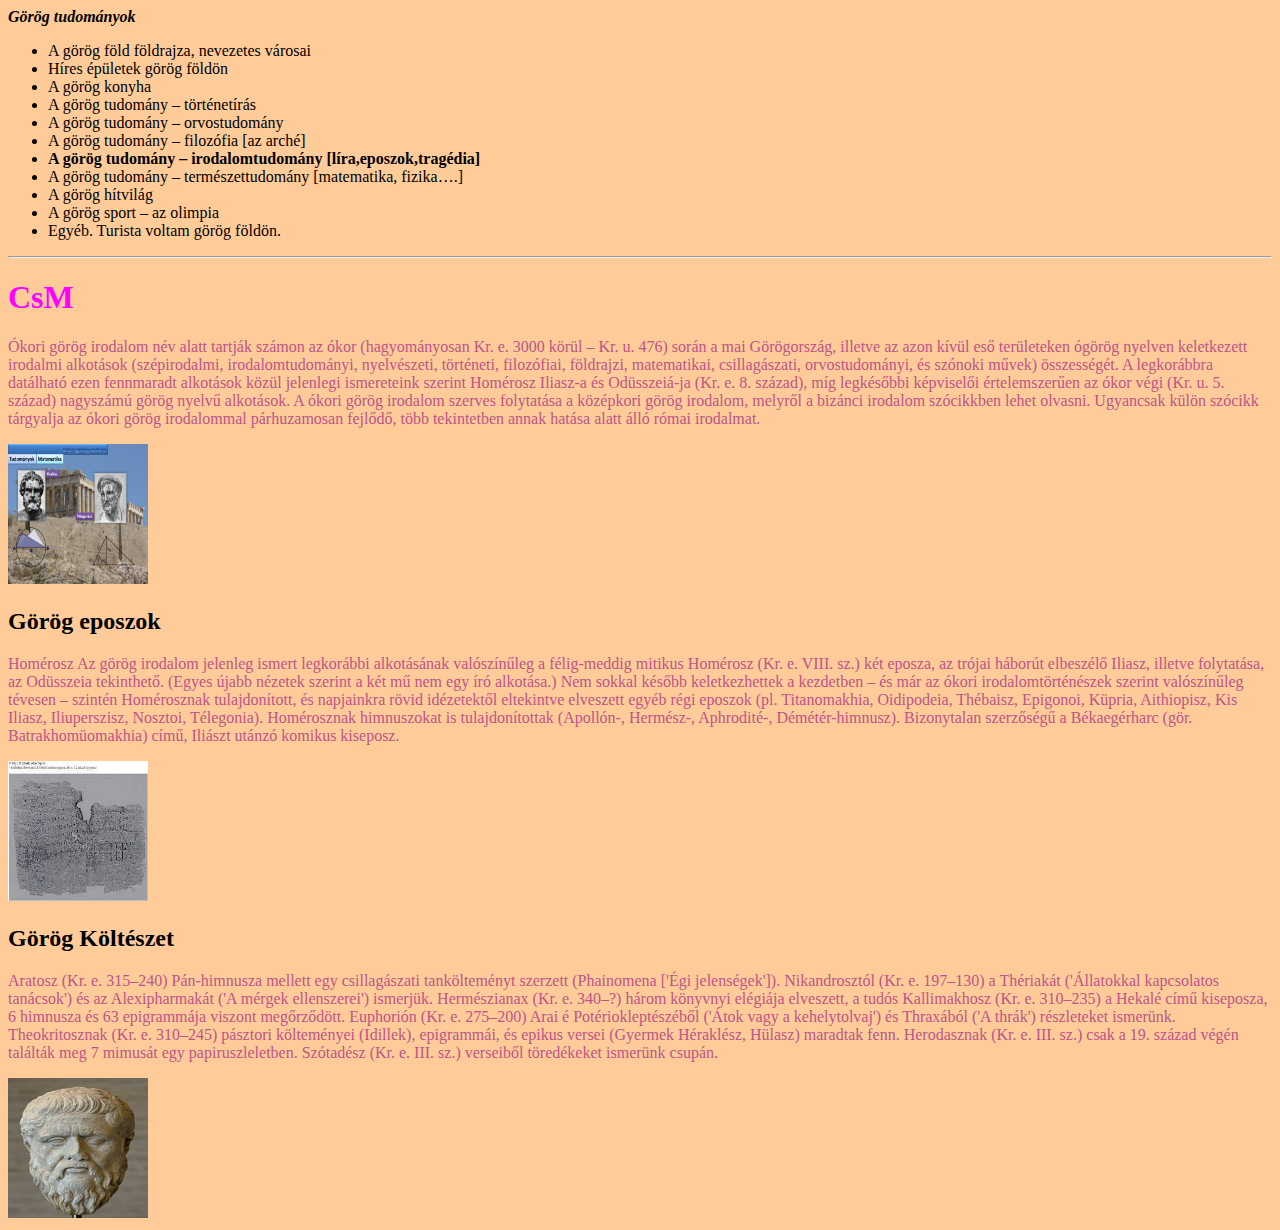
==== index.html @ ee63821e "mentes" ====
<!DOCTYPE html>
<html lang="hu">
    <head>
        <title>Görög tudományok</title>
        <meta charset="utf-8">
        <link rel="stylesheet" href="01.css">
        <link rel="preconnect" href="https://fonts.googleapis.com">
<link rel="preconnect" href="https://fonts.gstatic.com" crossorigin>
<link href="https://fonts.googleapis.com/css2?family=Fruktur&family=Mohave:wght@300&family=Open+Sans:wght@300&display=swap" rel="stylesheet">
    </head>
    <body>
        <header>
            <b><i>Görög tudományok</i></b>
            <nav>
            <ul type="A">
                 <li>A görög föld földrajza, nevezetes városai </li>
                 <li>Híres épületek görög földön </li>
                 <li>A görög konyha </li>
                 <li>A görög tudomány – történetírás </li>
                 <li>A görög tudomány – orvostudomány</li>
                 <li>A görög tudomány – filozófia [az arché]</li>
                 <li><strong>A görög tudomány – irodalomtudomány [líra,eposzok,tragédia]</strong></li>
                 <li>A görög tudomány – természettudomány [matematika, fizika….]</li>
                 <li>A görög hítvilág</li>
                 <li>A görög sport – az olimpia</li>
                 <li>Egyéb. Turista voltam görög földön.</li>

            </ul>
        </nav>
            <hr>
        </header>
        <div>
            <h1>CsM</h1>
            <link rel="preconnect" href="https://fonts.googleapis.com">
<link rel="preconnect" href="https://fonts.gstatic.com" crossorigin>
<link href="https://fonts.googleapis.com/css2?family=Fruktur&family=Mohave:wght@300&family=Open+Sans:wght@300&display=swap" rel="stylesheet">
            <p>Ókori görög irodalom név alatt tartják számon az ókor (hagyományosan Kr. e. 3000 körül – Kr. u. 476) során a mai Görögország, illetve az azon kívül eső területeken ógörög nyelven keletkezett irodalmi alkotások (szépirodalmi, irodalomtudományi, nyelvészeti, történeti, filozófiai, földrajzi, matematikai, csillagászati, orvostudományi, és szónoki művek) összességét. A legkorábbra datálható ezen fennmaradt alkotások közül jelenlegi ismereteink szerint Homérosz Iliasz-a és Odüsszeiá-ja (Kr. e. 8. század), míg legkésőbbi képviselői értelemszerűen az ókor végi (Kr. u. 5. század) nagyszámú görög nyelvű alkotások. A ókori görög irodalom szerves folytatása a középkori görög irodalom, melyről a bizánci irodalom szócikkben lehet olvasni. Ugyancsak külön szócikk tárgyalja az ókori görög irodalommal párhuzamosan fejlődő, több tekintetben annak hatása alatt álló római irodalmat.</p>
            <img src="tud1.jpg" alt="Görög Tudományok" id="kep1" width="140" height="140" title="Görög Tudományok">
        </div>
        <div>
            <h2>Görög eposzok</h2>
            <p>
                Homérosz Az görög irodalom jelenleg ismert legkorábbi alkotásának valószínűleg a félig-meddig mitikus Homérosz (Kr. e. VIII. sz.) két eposza, az trójai háborút elbeszélő Iliasz, illetve folytatása, az Odüsszeia tekinthető. (Egyes újabb nézetek szerint a két mű nem egy író alkotása.) Nem sokkal később keletkezhettek a kezdetben – és már az ókori irodalomtörténészek szerint valószínűleg tévesen – szintén Homérosznak tulajdonított, és napjainkra rövid idézetektől eltekintve elveszett egyéb régi eposzok (pl. Titanomakhia, Oidipodeia, Thébaisz, Epigonoi, Küpria, Aithiopisz, Kis Iliasz, Iliuperszisz, Nosztoi, Télegonia). Homérosznak himnuszokat is tulajdonítottak (Apollón-, Hermész-, Aphrodité-, Démétér-himnusz). Bizonytalan szerzőségű a Békaegérharc (gör. Batrakhomüomakhia) című, Iliászt utánzó komikus kiseposz.
            </p>
            <img src="tud2.jpg" alt="Görög Tudományok" id="kep2" width="140" height="140" title="Görög Tudományok">
        </div>
        <div>
            <h2>Görög Költészet</h2>
            <p>
                Aratosz (Kr. e. 315–240) Pán-himnusza mellett egy csillagászati tankölteményt szerzett (Phainomena ['Égi jelenségek']). Nikandrosztól (Kr. e. 197–130) a Thériakát ('Állatokkal kapcsolatos tanácsok') és az Alexipharmakát ('A mérgek ellenszerei') ismerjük. Hermészianax (Kr. e. 340–?) három könyvnyi elégiája elveszett, a tudós Kallimakhosz (Kr. e. 310–235) a Hekalé című kiseposza, 6 himnusza és 63 epigrammája viszont megőrződött. Euphorión (Kr. e. 275–200) Arai é Potériokleptészéből ('Átok vagy a kehelytolvaj') és Thraxából ('A thrák') részleteket ismerünk. Theokritosznak (Kr. e. 310–245) pásztori költeményei (Idillek), epigrammái, és epikus versei (Gyermek Héraklész, Hülasz) maradtak fenn. Herodasznak (Kr. e. III. sz.) csak a 19. század végén találták meg 7 mimusát egy papiruszleletben. Szótadész (Kr. e. III. sz.) verseiből töredékeket ismerünk csupán.
            </p>
            <img src="tud3.jpg" alt="Görög Tudományok" id="kep2" width="140" height="140" title="Görög Tudományok">
        </div>
    </body>
</html>
---- 01.css ----
body {
	background-color: #fc9;
}

h1 {
	color: #f0f;
}

p {
	color: #b58;
}
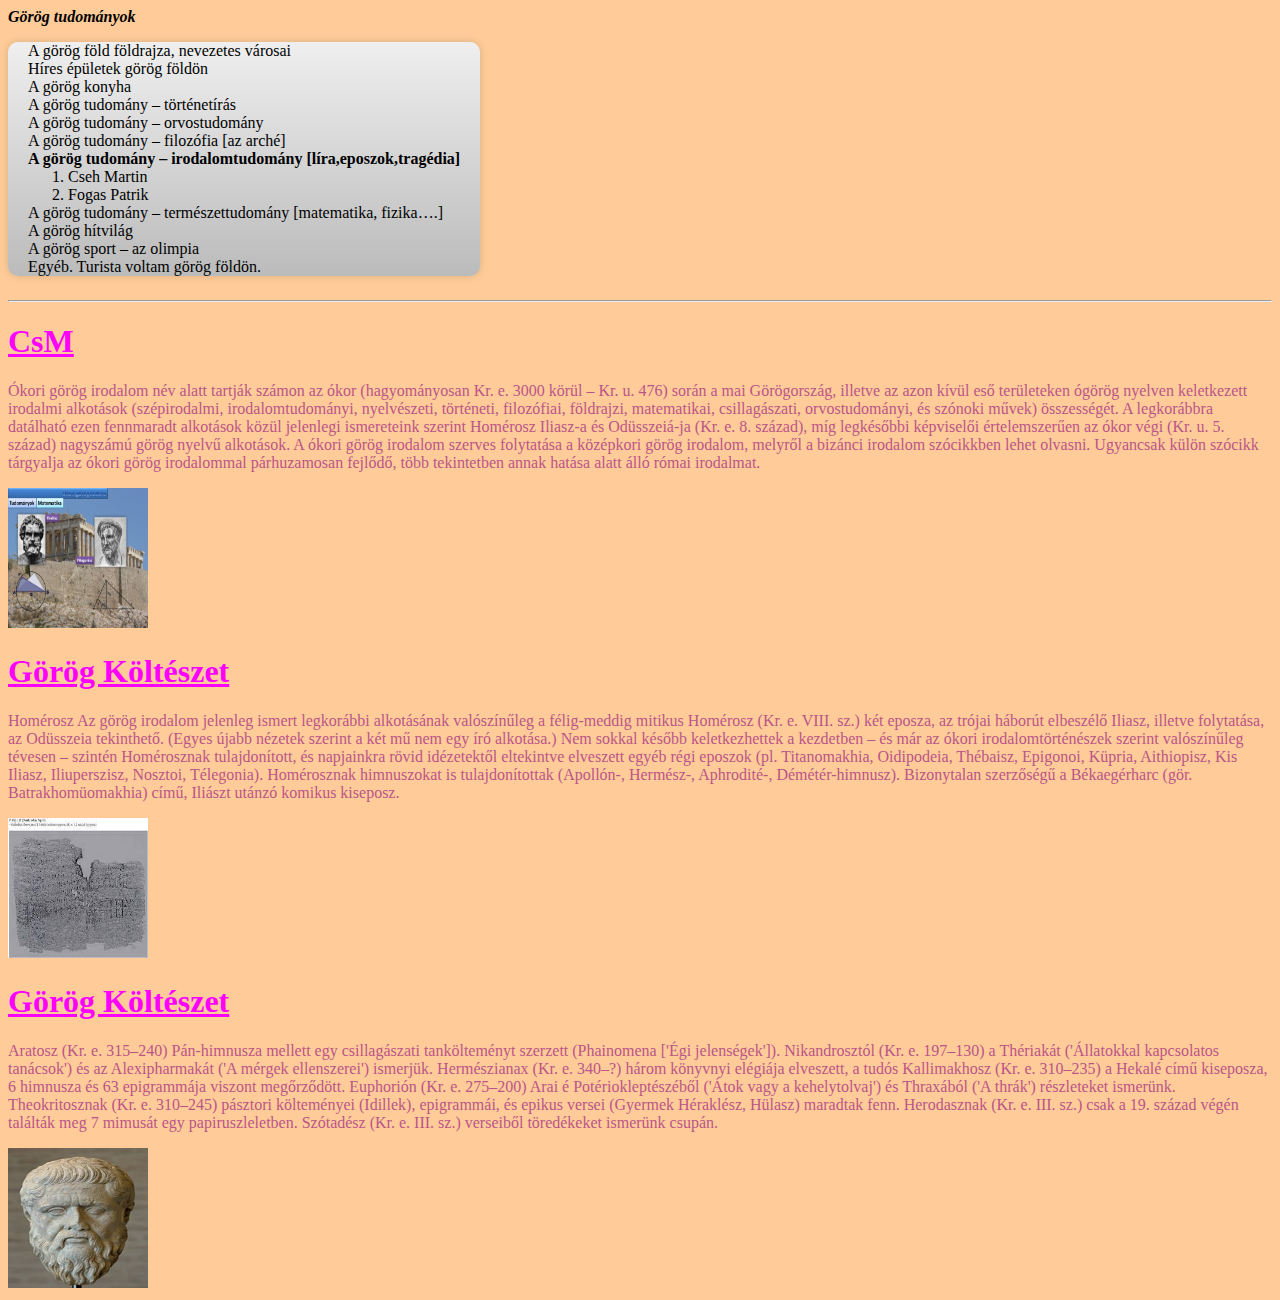
==== commit 24237b60: "80" ====
--- a/index.html
+++ b/index.html
@@ -14,13 +14,25 @@
             <nav>
             <ul type="A">
                  <li>A görög föld földrajza, nevezetes városai </li>
+
                  <li>Híres épületek görög földön </li>
                  <li>A görög konyha </li>
                  <li>A görög tudomány – történetírás </li>
                  <li>A görög tudomány – orvostudomány</li>
                  <li>A görög tudomány – filozófia [az arché]</li>
-                 <li><strong>A görög tudomány – irodalomtudomány [líra,eposzok,tragédia]</strong></li>
-                 <li>A görög tudomány – természettudomány [matematika, fizika….]</li>
+                 <li><strong>A görög tudomány – irodalomtudomány [líra,eposzok,tragédia]</strong>
+                    <ol>
+                    <li>
+                    </strong>Cseh Martin</strong>
+                    </li>
+                    <li>
+                        Fogas Patrik
+                    </li>
+                </ol>
+                </li>
+                 <li>A görög tudomány – természettudomány [matematika, fizika….]
+
+                 </li>
                  <li>A görög hítvilág</li>
                  <li>A görög sport – az olimpia</li>
                  <li>Egyéb. Turista voltam görög földön.</li>
@@ -30,7 +42,7 @@
             <hr>
         </header>
         <div>
-            <h1>CsM</h1>
+            <h1><u>CsM</u></h1>
             <link rel="preconnect" href="https://fonts.googleapis.com">
 <link rel="preconnect" href="https://fonts.gstatic.com" crossorigin>
 <link href="https://fonts.googleapis.com/css2?family=Fruktur&family=Mohave:wght@300&family=Open+Sans:wght@300&display=swap" rel="stylesheet">
@@ -38,14 +50,14 @@
             <img src="tud1.jpg" alt="Görög Tudományok" id="kep1" width="140" height="140" title="Görög Tudományok">
         </div>
         <div>
-            <h2>Görög eposzok</h2>
-            <p>
+            <h1><u>Görög Költészet</u></h1>
+            <p >
                 Homérosz Az görög irodalom jelenleg ismert legkorábbi alkotásának valószínűleg a félig-meddig mitikus Homérosz (Kr. e. VIII. sz.) két eposza, az trójai háborút elbeszélő Iliasz, illetve folytatása, az Odüsszeia tekinthető. (Egyes újabb nézetek szerint a két mű nem egy író alkotása.) Nem sokkal később keletkezhettek a kezdetben – és már az ókori irodalomtörténészek szerint valószínűleg tévesen – szintén Homérosznak tulajdonított, és napjainkra rövid idézetektől eltekintve elveszett egyéb régi eposzok (pl. Titanomakhia, Oidipodeia, Thébaisz, Epigonoi, Küpria, Aithiopisz, Kis Iliasz, Iliuperszisz, Nosztoi, Télegonia). Homérosznak himnuszokat is tulajdonítottak (Apollón-, Hermész-, Aphrodité-, Démétér-himnusz). Bizonytalan szerzőségű a Békaegérharc (gör. Batrakhomüomakhia) című, Iliászt utánzó komikus kiseposz.
             </p>
             <img src="tud2.jpg" alt="Görög Tudományok" id="kep2" width="140" height="140" title="Görög Tudományok">
         </div>
         <div>
-            <h2>Görög Költészet</h2>
+            <h1><u>Görög Költészet</u></h1>
             <p>
                 Aratosz (Kr. e. 315–240) Pán-himnusza mellett egy csillagászati tankölteményt szerzett (Phainomena ['Égi jelenségek']). Nikandrosztól (Kr. e. 197–130) a Thériakát ('Állatokkal kapcsolatos tanácsok') és az Alexipharmakát ('A mérgek ellenszerei') ismerjük. Hermészianax (Kr. e. 340–?) három könyvnyi elégiája elveszett, a tudós Kallimakhosz (Kr. e. 310–235) a Hekalé című kiseposza, 6 himnusza és 63 epigrammája viszont megőrződött. Euphorión (Kr. e. 275–200) Arai é Potériokleptészéből ('Átok vagy a kehelytolvaj') és Thraxából ('A thrák') részleteket ismerünk. Theokritosznak (Kr. e. 310–245) pásztori költeményei (Idillek), epigrammái, és epikus versei (Gyermek Héraklész, Hülasz) maradtak fenn. Herodasznak (Kr. e. III. sz.) csak a 19. század végén találták meg 7 mimusát egy papiruszleletben. Szótadész (Kr. e. III. sz.) verseiből töredékeket ismerünk csupán.
             </p>
--- a/01.css
+++ b/01.css
@@ -9,3 +9,62 @@
 p {
 	color: #b58;
 }
+nav ul ul {
+	display: none;
+}
+
+	nav ul li:hover > ul {
+		display: block;
+	}
+nav ul {
+	background: #efefef; 
+	background: linear-gradient(top, #efefef 0%, #bbbbbb 100%);  
+	background: -moz-linear-gradient(top, #efefef 0%, #bbbbbb 100%); 
+	background: -webkit-linear-gradient(top, #efefef 0%,#bbbbbb 100%); 
+	box-shadow: 0px 0px 9px rgba(0,0,0,0.15);
+	padding: 0 20px;
+	border-radius: 10px;  
+	list-style: none;
+	position: relative;
+	display: inline-table;
+}
+	nav ul:after {
+		content: ""; clear: both; display: block;
+	}
+nav ul li {
+	float: inherit;
+}
+	nav ul li:hover {
+		background: #4b545f;
+		background: linear-gradient(top, #4f5964 0%, #5f6975 40%);
+		background: -moz-linear-gradient(top, #4f5964 0%, #5f6975 40%);
+		background: -webkit-linear-gradient(top, #4f5964 0%,#5f6975 40%);
+	}
+		nav ul li:hover a {
+			color: #fff;
+		}
+	
+	nav ul li a {
+		display: block; padding: 25px 40px;
+		color: #757575; text-decoration: none;
+	}
+nav ul ul {
+	background: #5f6975; border-radius: 0px; padding: 0;
+	position: absolute; top: 100%;
+}
+	nav ul ul li {
+		float: none; 
+		border-top: 1px solid #6b727c;
+		border-bottom: 1px solid #575f6a;
+		position: relative;
+	}
+		nav ul ul li a {
+			padding: 15px 40px;
+			color: #fff;
+		}	
+			nav ul ul li a:hover {
+				background: #4b545f;
+			}
+nav ul ul ul {
+	position: absolute; left: 100%; top:0;
+}